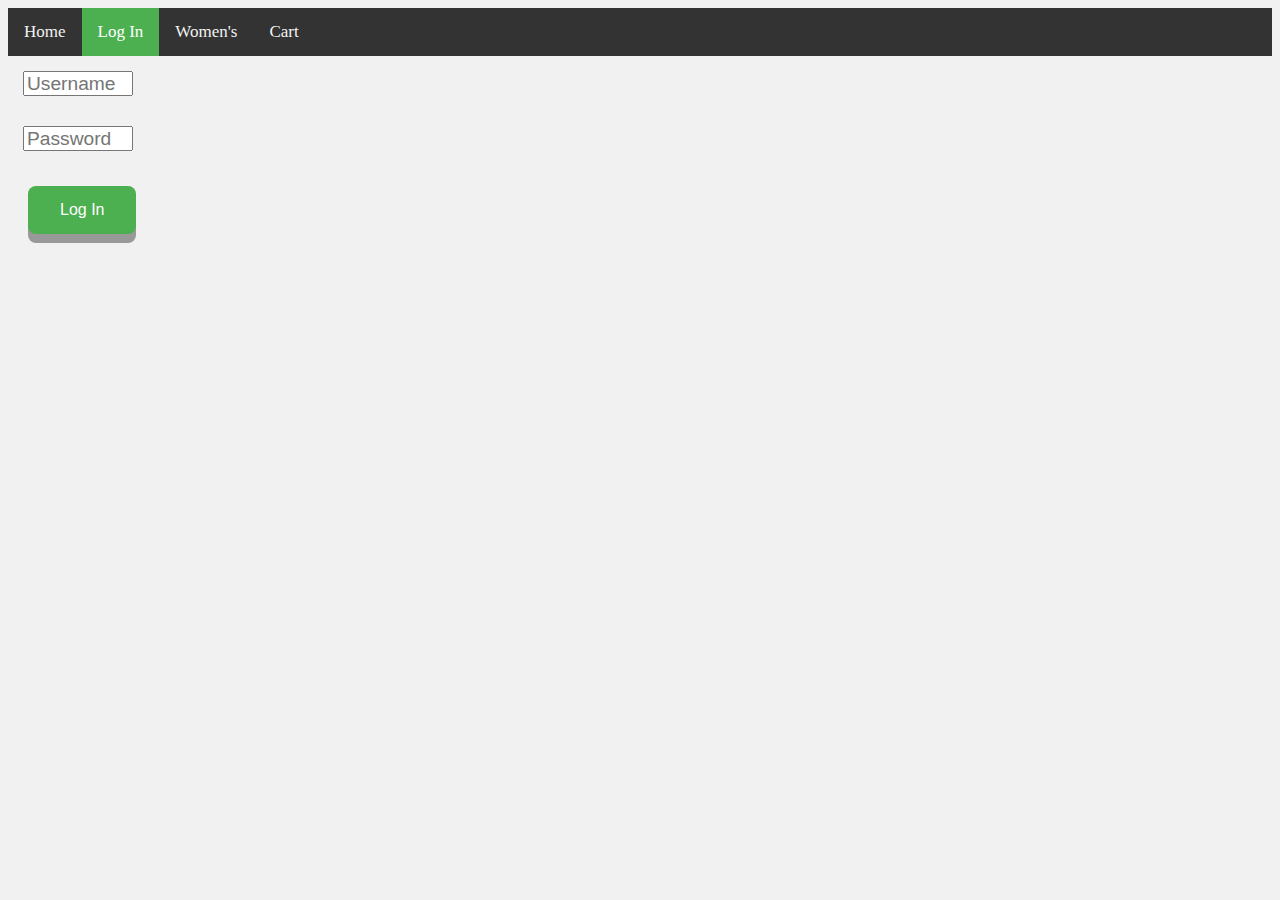
==== lab/login.html @ 580384e8 "lab" ====
<!DOCTYPE html>
<html lang="en">
  <head>
    <meta charset="UTF-8" />
    <meta http-equiv="X-UA-Compatible" content="IE=edge" />
    <meta name="viewport" content="width=device-width, initial-scale=1.0" />
    <title>Log In</title>
  </head>
  <link rel="stylesheet" href="./index.css" />
  </head>
  <body>
    <div class="topnav">
      <a  href="./index.html">Home</a>
      <a class="active"href="./login.html">Log In</a>
      <a href="#contact">Women's</a>
      <a href="#about">Cart</a>
    </div>
  <body>
<input type="text" placeholder="Username">
<br/>
<input type="password" placeholder="Password">
<br/>
<button>Log In</button>
<br/>
<iframe width="560" height="315" src="https://www.youtube.com/embed/dQw4w9WgXcQ" title="YouTube video player" frameborder="0" allow="accelerometer; autoplay; clipboard-write; encrypted-media; gyroscope; picture-in-picture" allowfullscreen></iframe>
  </body>
</html>
---- lab/index.css ----
/* Add a black background color to the top navigation */
.topnav {
  background-color: #333;
  overflow: hidden;
}

/* Style the links inside the navigation bar */
.topnav a {
  float: left;
  color: #f2f2f2;
  text-align: center;
  padding: 14px 16px;
  text-decoration: none;
  font-size: 17px;
}

/* Change the color of links on hover */
.topnav a:hover {
  background-color: #ddd;
  color: black;
}

/* Add a color to the active/current link */
.topnav a.active {
  background-color: #4caf50;
  color: white;
}
img {
  height: 200px;
  width: 200px;
  margin: 20px;
  display: inline-block;
}
footer {
  float: left;
}
button {
  background-color: #4caf50; /* Green */
  border: none;
  color: white;
  padding: 15px 32px;
  text-align: center;
  text-decoration: none;
  display: inline-block;
  font-size: 16px;
  margin: 20px;
  border-radius: 8px;
  box-shadow: 0 9px #999;
}
button:hover {
  background-color: #3a8d3c; /* Green */
  color: white;
}
button:active {
  background-color: #000000; /* Green */
  box-shadow: 0 5px #666;
  transform: translateY(4px);
}
input {
  margin: 15px;
  width: 8vw;
  height: 1.5vw;
  font-size: larger;
  /* width: 100%; */
}
body {
  background-color: rgb(241, 241, 241);
  text-align: justify;
}
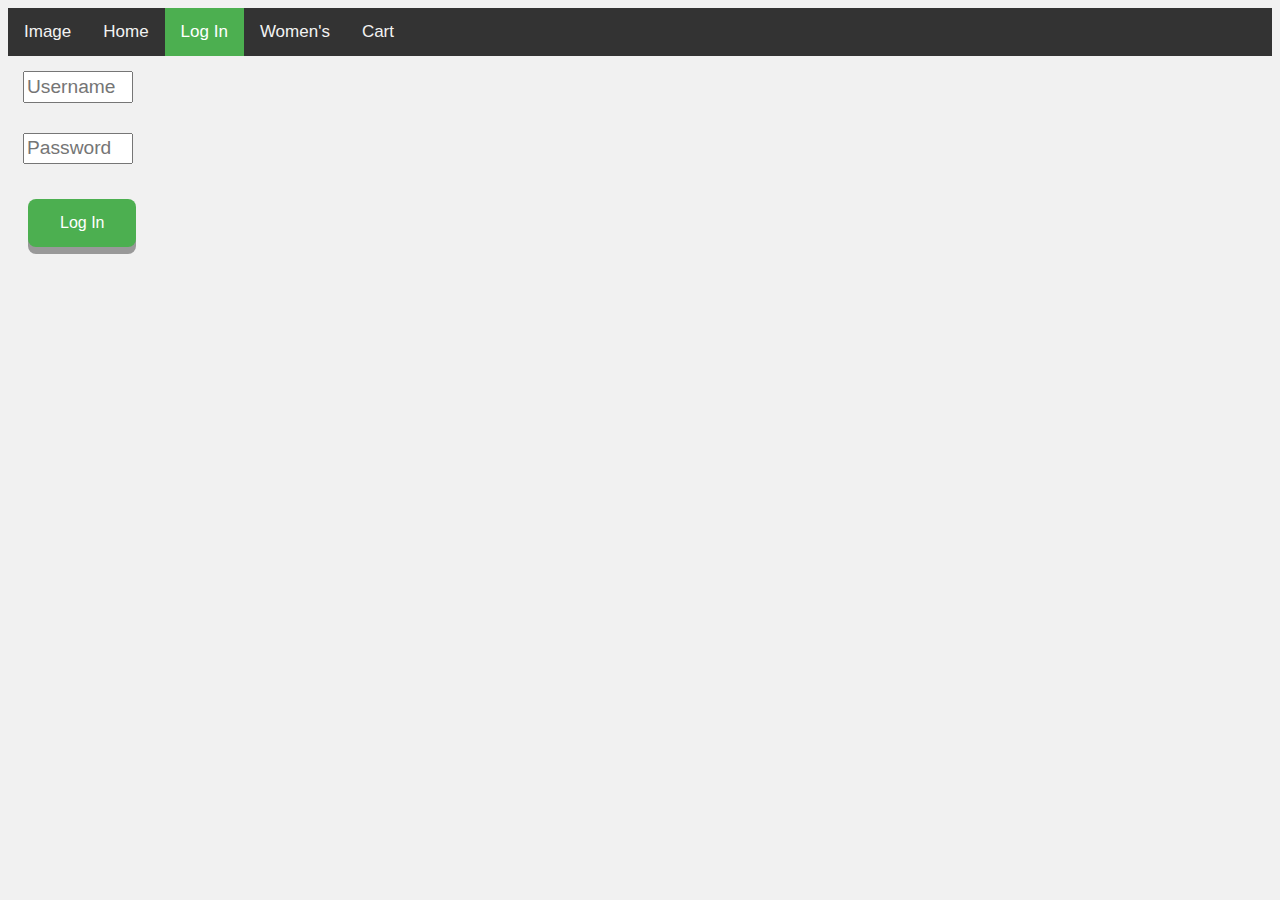
==== commit 76ed5232: "changes" ====
--- a/lab/login.html
+++ b/lab/login.html
@@ -10,6 +10,7 @@
   </head>
   <body>
     <div class="topnav">
+      <a  href="./index.html">Image</a>
       <a  href="./index.html">Home</a>
       <a class="active"href="./login.html">Log In</a>
       <a href="#contact">Women's</a>
--- a/lab/index.css
+++ b/lab/index.css
@@ -30,6 +30,7 @@
   width: 200px;
   margin: 20px;
   display: inline-block;
+  border-radius: 25%;
 }
 footer {
   float: left;
@@ -45,7 +46,7 @@
   font-size: 16px;
   margin: 20px;
   border-radius: 8px;
-  box-shadow: 0 9px #999;
+  box-shadow: 0 7px #999;
 }
 button:hover {
   background-color: #3a8d3c; /* Green */
@@ -59,11 +60,17 @@
 input {
   margin: 15px;
   width: 8vw;
-  height: 1.5vw;
+  height: 2vw;
   font-size: larger;
   /* width: 100%; */
 }
 body {
   background-color: rgb(241, 241, 241);
   text-align: justify;
+  font-family: Arial, Helvetica, sans-serif;
+  font-weight: 100;
 }
+h1 {
+  font-weight: medium;
+  color: #3a8d3c;
+}
